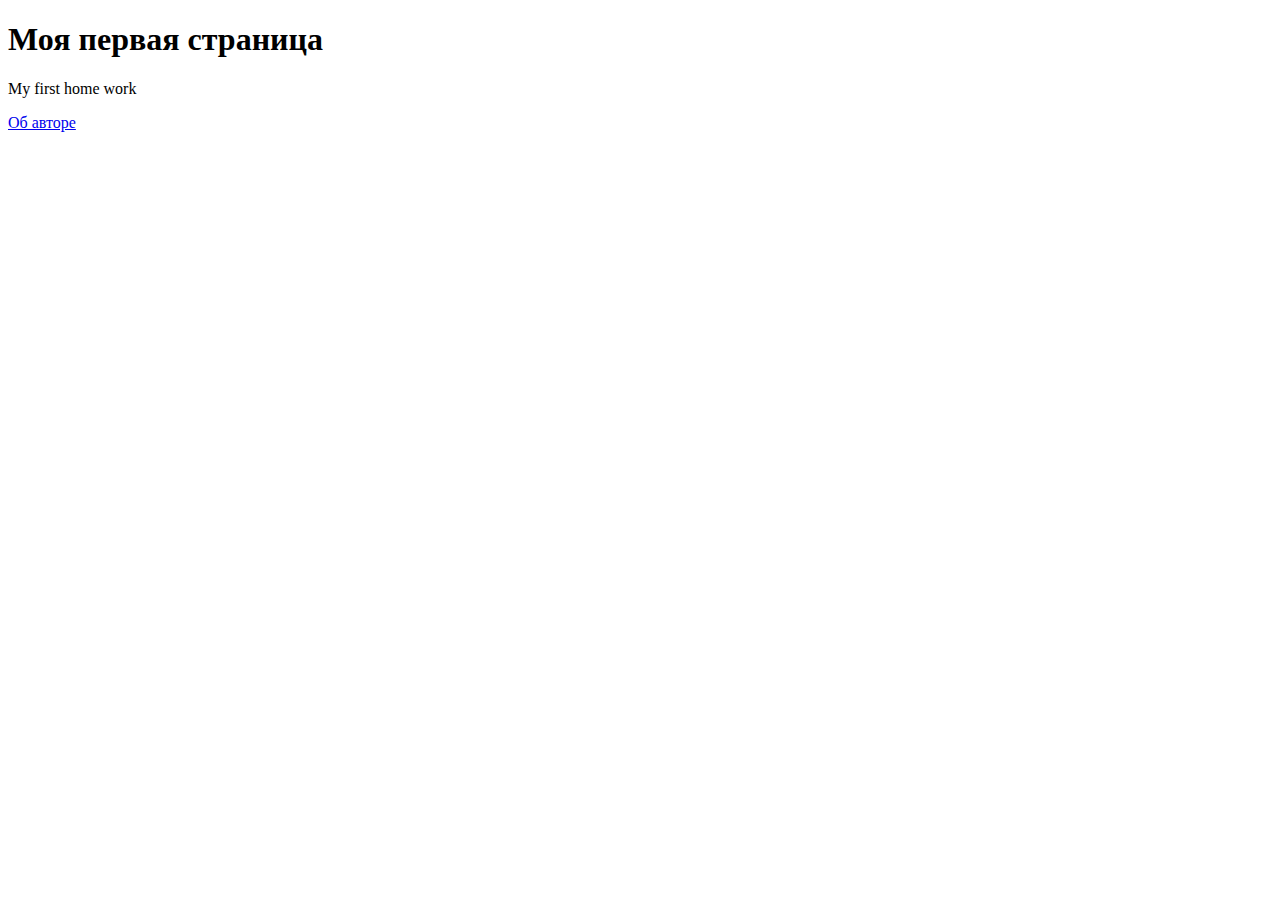
==== lesson-2/index.html @ bb32bb6e "Сначала я замержил ветку безщ проверки дз, а теперь все создал заново )" ====
<!DOCTYPE html>
<html lang="en">

<head>
	<meta charset="UTF-8">
	<meta http-equiv="X-UA-Compatible" content="IE=edge">
	<meta name="viewport" content="width=device-width, initial-scale=1.0">
	<title>Document</title>
</head>

<body>
	<h1>Моя первая страница</h1>
	<p>My first home work</p>
	<p><a href="/about/index.html" target="_blank">Об авторе</a></p>
</body>

</html>
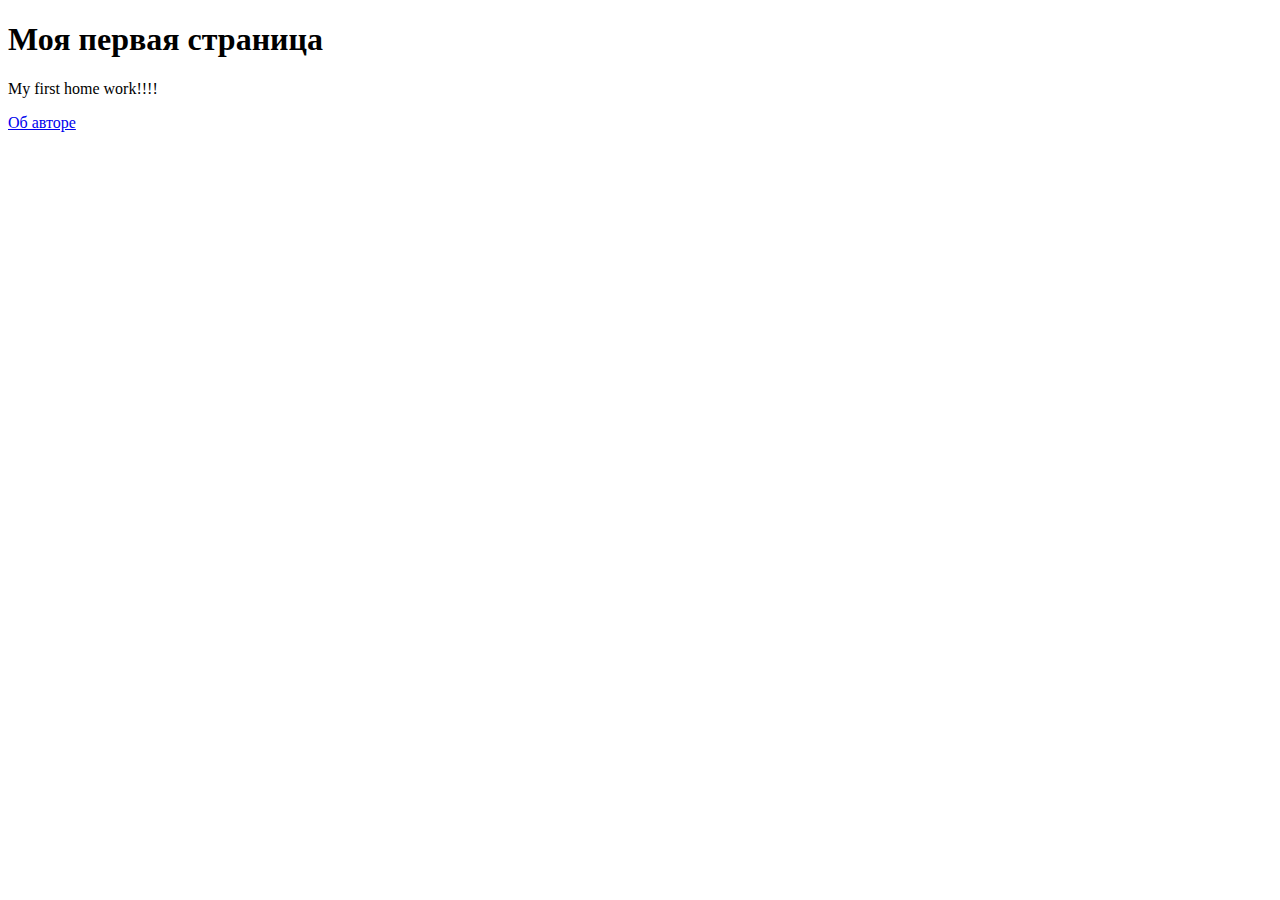
==== commit 353f97af: "Внес кое какие изменения" ====
--- a/lesson-2/index.html
+++ b/lesson-2/index.html
@@ -10,8 +10,8 @@
 
 <body>
 	<h1>Моя первая страница</h1>
-	<p>My first home work</p>
-	<p><a href="/about/index.html" target="_blank">Об авторе</a></p>
+	<p>My first home work!!!!</p>
+	<p><a href="./about/index.html" target="_blank">Об авторе</a></p>
 </body>
 
 </html>